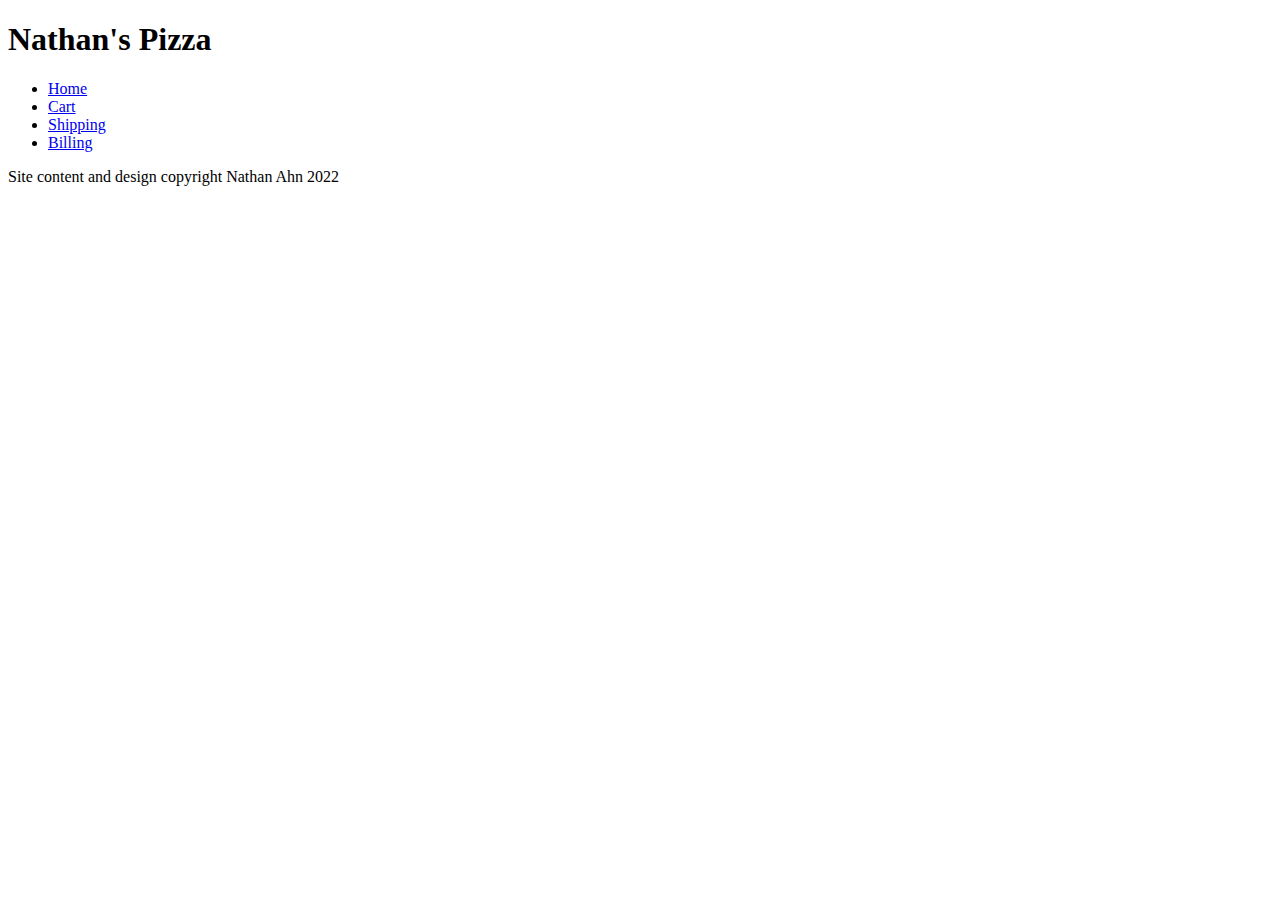
==== billing/index.html @ 5254241f "Initial commit" ====
<!DOCTYPE html>
<html lang="en">
  <head>
    <meta charset="utf-8" />
    <title>Nathan's Pizza</title>
    <link rel="stylesheet" href="css/screen.css"/>
  </head>
  <body>
    <header id="header">
      <h1>Nathan's Pizza</h1>
      <nav id="navigation">
        <ul>
          <li><a href="../">Home</a></li>
          <li><a href="../cart">Cart</a></li>
          <li><a href="../shipping">Shipping</a></li>
          <li><a href="../billing">Billing</a></li>
        </ul>
      </nav>
    </header>
    <main id="content">

    </main>
    <footer id="footer">
      <p>Site content and design copyright Nathan Ahn 2022</p>
    </footer>
  </body>
</html>
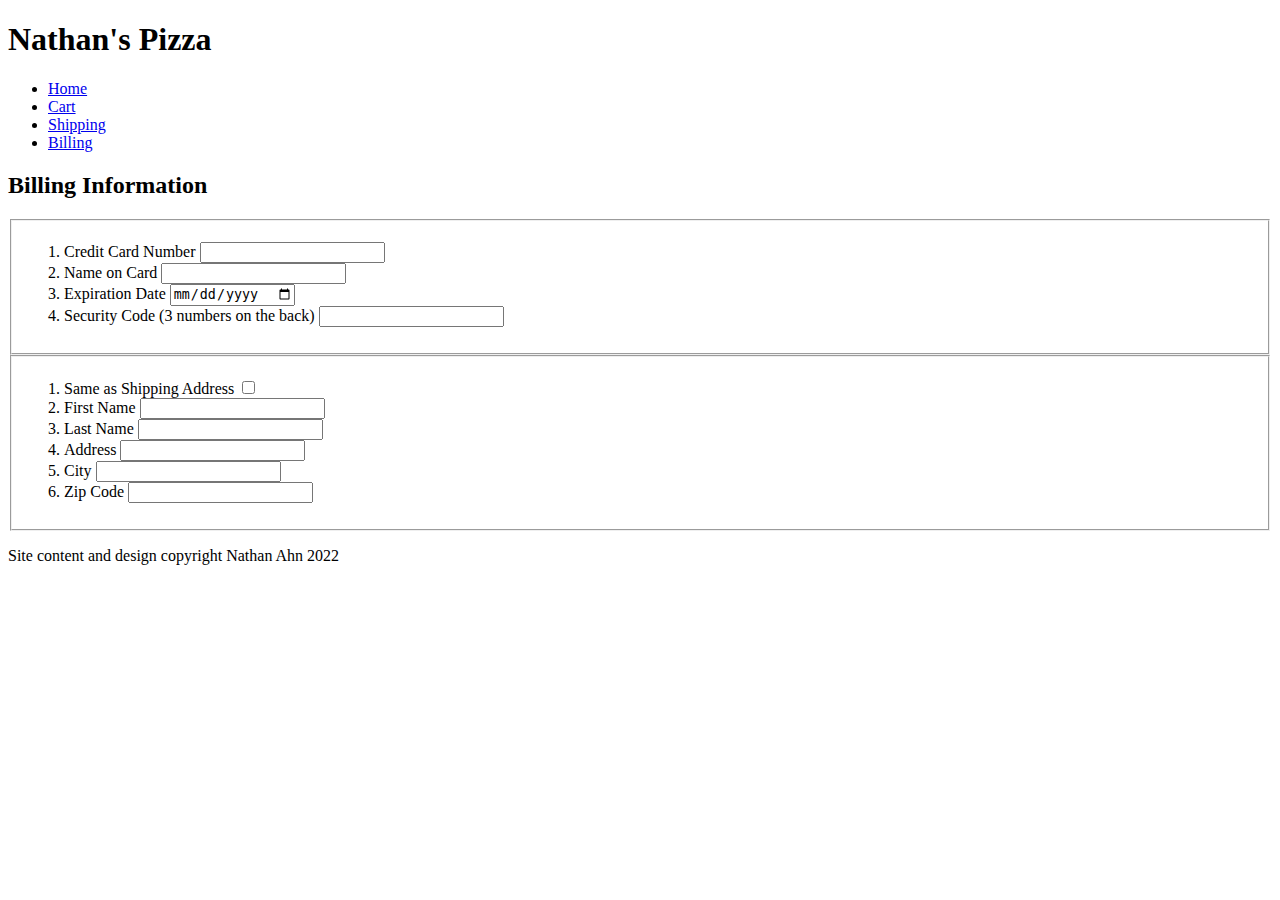
==== commit 0b201d4e: "Add shipping and billing content" ====
--- a/billing/index.html
+++ b/billing/index.html
@@ -18,7 +18,59 @@
       </nav>
     </header>
     <main id="content">
+      <form name="billing" action="preferences/" aria-labelledby="form-label">
+           <h2 id="form-label">Billing Information</h2>
 
+           <fieldset name="creditcard">
+             <ol>
+               <li>
+                 <label for="cardnum">Credit Card Number</label>
+                 <input type="text" name="cardnum" id="cardnum" />
+               </li>
+               <li>
+                 <label for="cardname">Name on Card</label>
+                 <input type="text" name="cardname" id="cardname" />
+               </li>
+               <li>
+                 <label for="exdate">Expiration Date</label>
+                 <input type="date" name="exdate" id="exdate" />
+               </li>
+               <li>
+                 <label for="cvv">Security Code (3 numbers on the back)</label>
+                 <input type="text" name="cvv" id="cvv" />
+               </li>
+             </ol>
+           </fieldset>
+
+           <fieldset name="billing address">
+        <ol>
+          <li>
+            <label for="shipadd">Same as Shipping Address</label>
+            <input type="checkbox" name="shipadd" id="shipadd" />
+          </li>
+          <li>
+            <label for="fname">First Name</label>
+            <input type="text" name="fname" id="fname" />
+          </li>
+          <li>
+            <label for="lname">Last Name</label>
+            <input type="text" name="lname" id="lname" />
+          </li>
+          <li>
+            <label for="address">Address</label>
+            <input type="text" name="address" id="address" />
+          </li>
+          <li>
+            <label for="city">City</label>
+            <input type="text" name="city" id="city" />
+          </li>
+          <li>
+            <label for="zip">Zip Code</label>
+            <input type="text" name="zip" id="zip" />
+          </li>
+        </ol>
+      </fieldset>
+    </form>
     </main>
     <footer id="footer">
       <p>Site content and design copyright Nathan Ahn 2022</p>
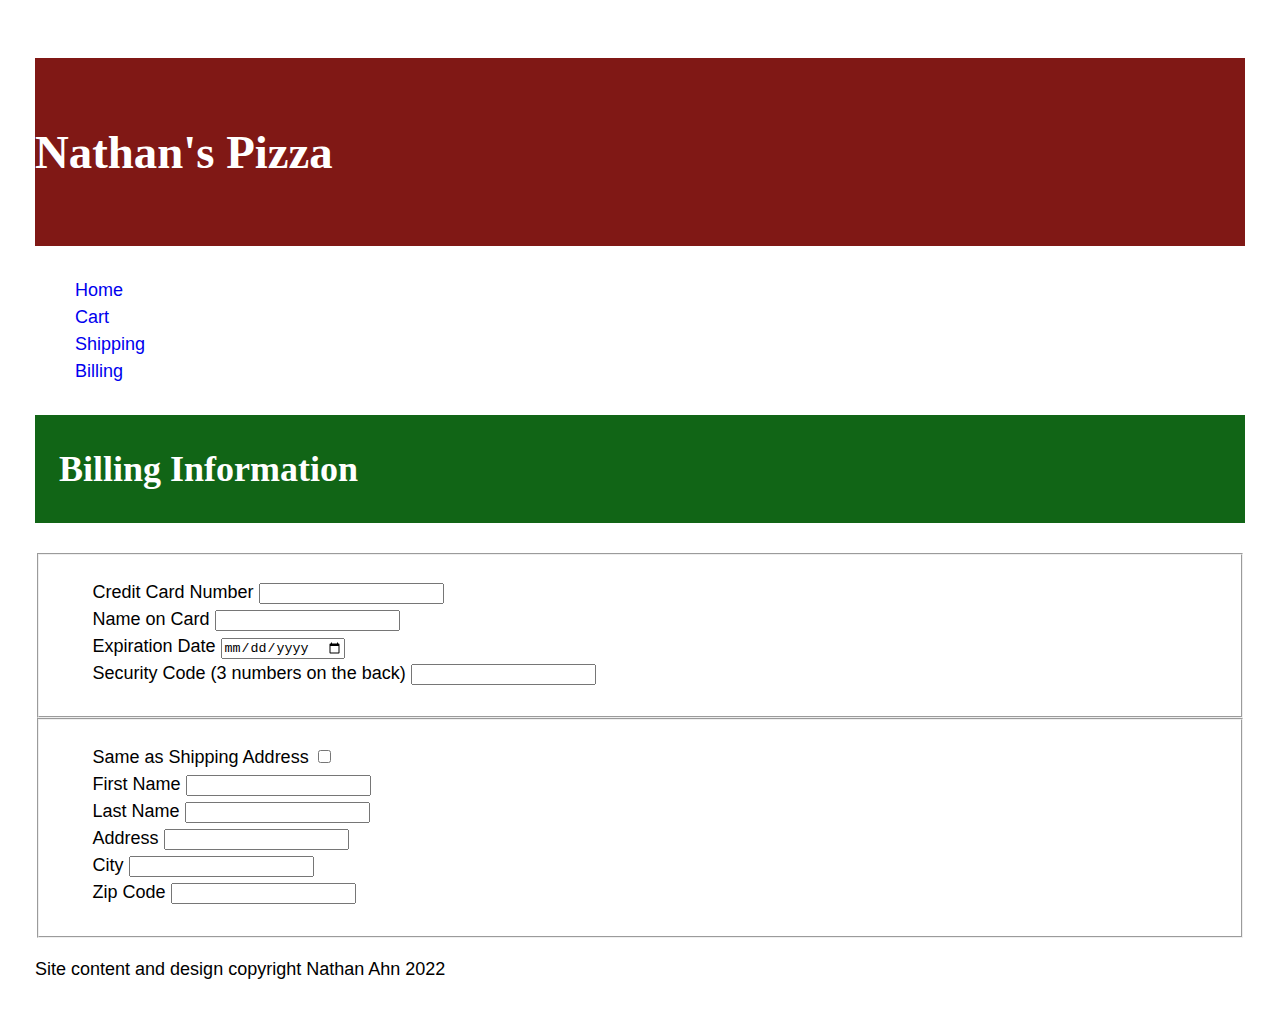
==== commit 582c83bf: "Add CSS to shopping site" ====
--- a/billing/index.html
+++ b/billing/index.html
@@ -3,7 +3,7 @@
   <head>
     <meta charset="utf-8" />
     <title>Nathan's Pizza</title>
-    <link rel="stylesheet" href="css/screen.css"/>
+    <link rel="stylesheet" href="../css/screen.css"/>
   </head>
   <body>
     <header id="header">
--- a/css/screen.css
+++ b/css/screen.css
@@ -0,0 +1,45 @@
+* http://meyerweb.com/eric/tools/css/reset/
+   v2.0 | 20110126
+   License: none (public domain)
+*/
+/* stylelint-disable*/
+a,abbr,acronym,address,applet,article,aside,audio,b,big,blockquote,body,canvas,caption,center,cite,code,dd,del,details,dfn,div,dl,dt,em,embed,fieldset,figcaption,figure,footer,form,h1,h2,h3,h4,h5,h6,header,hgroup,html,i,iframe,img,ins,kbd,label,legend,li,mark,menu,nav,object,ol,output,p,pre,q,ruby,s,samp,section,small,span,strike,strong,sub,summary,sup,table,tbody,td,tfoot,th,thead,time,tr,tt,u,ul,var,video{margin:0;padding:0;border:0;font:inherit;vertical-align:baseline}article,aside,details,figcaption,figure,footer,header,hgroup,main,menu,nav,section{display:block}html{line-height:1}body{line-height:inherit}ol,ul{list-style:none}blockquote,q{quotes:none}blockquote:after,blockquote:before,q:after,q:before{content:'';content:none}table{border-collapse:collapse;border-spacing:0}
+/* stylelint-enable */
+
+/* Begin site styles below */
+* {
+  text-decoration: none;
+
+}
+
+html {
+  font-size: 1.125em; /* 18 / 16 = 1.125 */
+  line-height: 1.5em; /* 23.994 / 16 = 1.5 */
+  padding: 1.5em; /* 24 / 16 = 1.5 */
+  font-family: 'Lato', sans-serif;
+
+
+}
+
+/* Heading Properties */
+h1 {
+  font-family: 'Arvo', serif;
+  font-size: 2.6em; /* 41.6 / 16 = 2.6 */
+  line-height: 1em; /* */
+  padding-top: 1.5em; /* 24 / 16 = 1.5*/
+  padding-bottom: 1.5em; /* 24 / 16 = 1.5 */
+  color: white;
+  background-color: #801815;
+}
+
+h2 {
+  font-family: 'Arvo', serif;
+  font-size: 2em; /* 32 / 16 = 2 */
+  line-height: 1em; /* */
+  padding-top: 1em; /* */
+  padding-bottom: 1em; /* */
+  padding-left: 0.666em; /* 10.667 / 16 = .666*/
+  color: white;
+  background-color: #116516;
+
+}
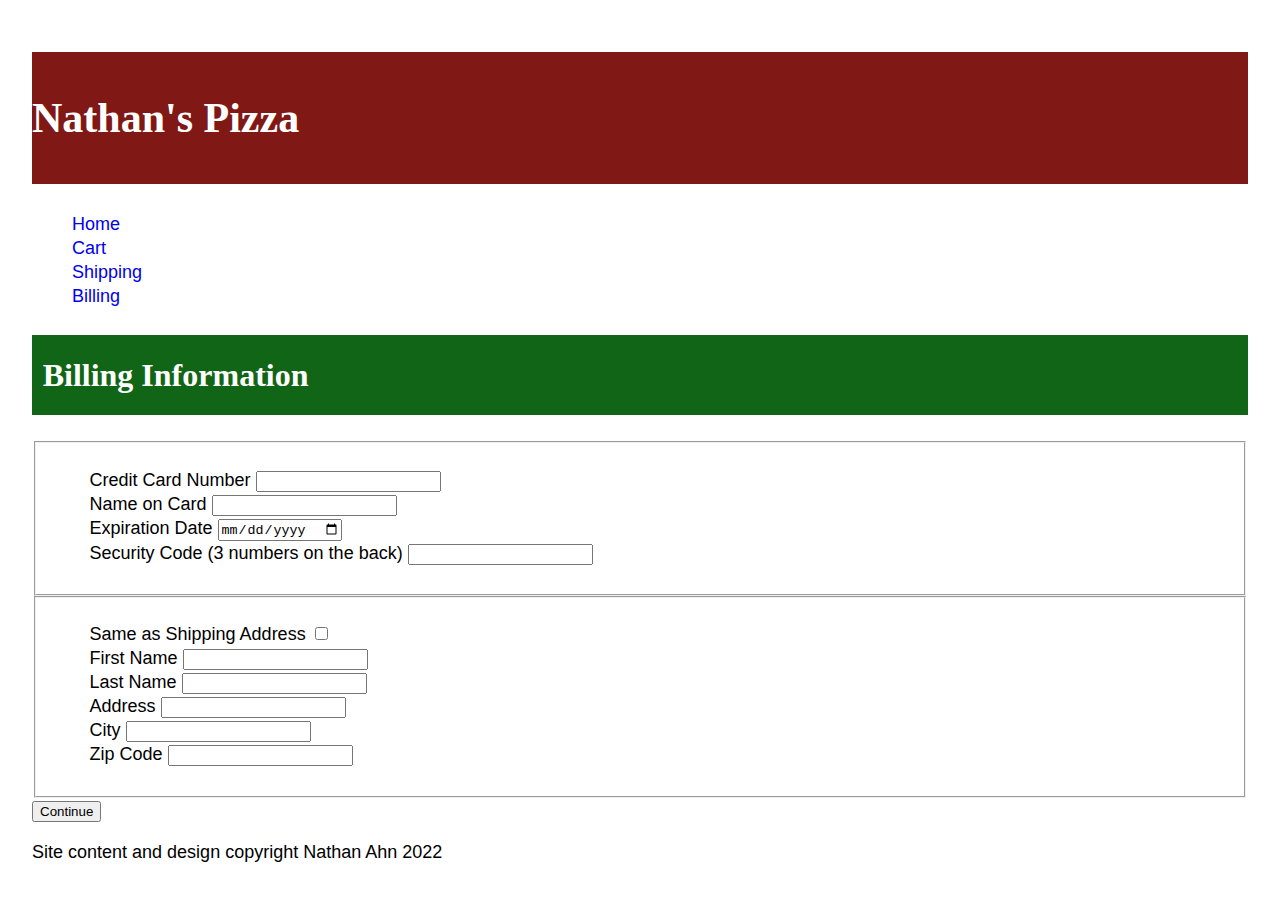
==== commit 71129f25: "Add buttons and adjust css" ====
--- a/billing/index.html
+++ b/billing/index.html
@@ -19,30 +19,30 @@
     </header>
     <main id="content">
       <form name="billing" action="preferences/" aria-labelledby="form-label">
-           <h2 id="form-label">Billing Information</h2>
+      <h2 id="form-label">Billing Information</h2>
 
-           <fieldset name="creditcard">
-             <ol>
-               <li>
-                 <label for="cardnum">Credit Card Number</label>
-                 <input type="text" name="cardnum" id="cardnum" />
-               </li>
-               <li>
-                 <label for="cardname">Name on Card</label>
-                 <input type="text" name="cardname" id="cardname" />
-               </li>
-               <li>
-                 <label for="exdate">Expiration Date</label>
-                 <input type="date" name="exdate" id="exdate" />
-               </li>
-               <li>
-                 <label for="cvv">Security Code (3 numbers on the back)</label>
-                 <input type="text" name="cvv" id="cvv" />
-               </li>
-             </ol>
-           </fieldset>
+      <fieldset name="creditcard">
+        <ol>
+          <li>
+            <label for="cardnum">Credit Card Number</label>
+            <input type="text" name="cardnum" id="cardnum" />
+          </li>
+          <li>
+            <label for="cardname">Name on Card</label>
+            <input type="text" name="cardname" id="cardname" />
+          </li>
+          <li>
+            <label for="exdate">Expiration Date</label>
+            <input type="date" name="exdate" id="exdate" />
+          </li>
+          <li>
+            <label for="cvv">Security Code (3 numbers on the back)</label>
+            <input type="text" name="cvv" id="cvv" />
+          </li>
+        </ol>
+      </fieldset>
 
-           <fieldset name="billing address">
+      <fieldset name="billing address">
         <ol>
           <li>
             <label for="shipadd">Same as Shipping Address</label>
@@ -71,6 +71,9 @@
         </ol>
       </fieldset>
     </form>
+    <a id="checkout-button-id" href="../shipping/">
+      <button id="checkout-button"type="continue">Continue</button>
+    </a>
     </main>
     <footer id="footer">
       <p>Site content and design copyright Nathan Ahn 2022</p>
--- a/css/screen.css
+++ b/css/screen.css
@@ -13,9 +13,9 @@
 }
 
 html {
-  font-size: 1.125em; /* 18 / 16 = 1.125 */
-  line-height: 1.5em; /* 23.994 / 16 = 1.5 */
-  padding: 1.5em; /* 24 / 16 = 1.5 */
+  font-size: 18px; /* 18 / 16 = 1.125 */
+  line-height: 24px; /* 23.994 / 16 = 1.5 */
+  padding: 24px; /* 24 / 16 = 1.5 */
   font-family: 'Lato', sans-serif;
 
 
@@ -24,21 +24,21 @@
 /* Heading Properties */
 h1 {
   font-family: 'Arvo', serif;
-  font-size: 2.6em; /* 41.6 / 16 = 2.6 */
-  line-height: 1em; /* */
-  padding-top: 1.5em; /* 24 / 16 = 1.5*/
-  padding-bottom: 1.5em; /* 24 / 16 = 1.5 */
+  font-size: 42px; /* 41.6 / 16 = 2.6 */
+  line-height: 84px; /* */
+  padding-top: 24px; /* 24 / 16 = 1.5*/
+  padding-bottom: 24px; /* 24 / 16 = 1.5 */
   color: white;
   background-color: #801815;
 }
 
 h2 {
   font-family: 'Arvo', serif;
-  font-size: 2em; /* 32 / 16 = 2 */
-  line-height: 1em; /* */
-  padding-top: 1em; /* */
-  padding-bottom: 1em; /* */
-  padding-left: 0.666em; /* 10.667 / 16 = .666*/
+  font-size: 32px; /* 32 / 16 = 2 */
+  line-height: 48px; /* */
+  padding-top: 16px; /* */
+  padding-bottom: 16px; /* */
+  padding-left: 10.667px; /* 10.667 / 16 = .666*/
   color: white;
   background-color: #116516;
 
